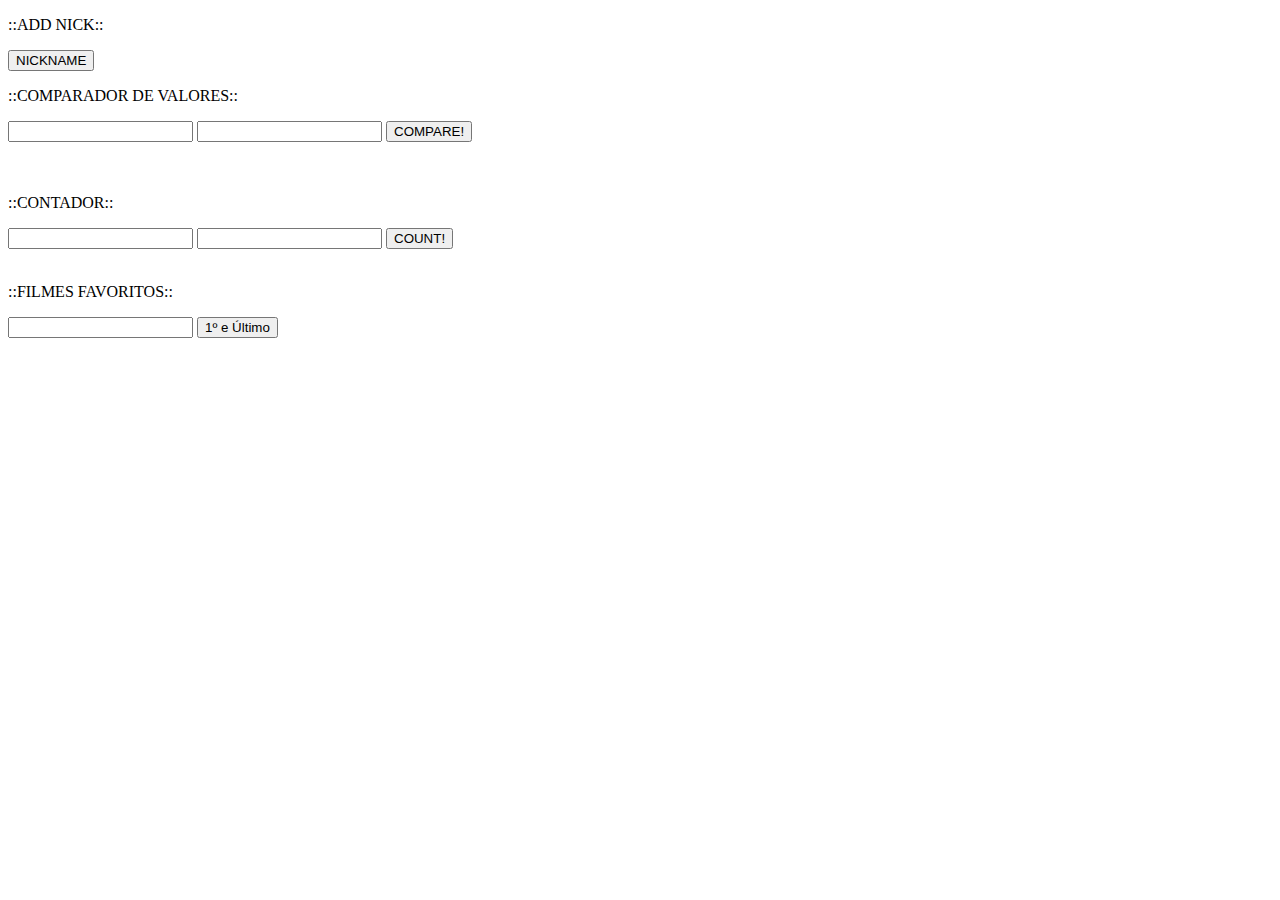
==== alcaxofra/index.html @ f15e5e49 "Add files via upload" ====
<!DOCTYPE html>
<html lang="pt-br">
<head>
    <meta charset="UTF-8">
    <meta name="viewport" content="width=device-width, initial-scale=1.0">
    <title>JavaScript - O INÍCIO</title>
</head>
<body>
    <!-- ADICIONAR NICKNAME -->
    <p>::ADD NICK::</p>
    <button onclick="nickname()">NICKNAME</button>

    <br>

    <!-- COMPARAR VALORES -->
    <p>::COMPARADOR DE VALORES::</p>
    <input id="value1" name="textinput" value="" type="text">
    <input id="value2" name="textinput" value="" type="text">
    <button onclick="comparation()">COMPARE!</button>

    <br>
    <br>
    <br>

    <!-- CONTADOR -->
    <p>::CONTADOR::</p>
    <input type="text" name="text" id="first-number">
    <input type="text" name="text" id="last-number">
    <button onclick="until_hundred()">COUNT!</button>

    <br>
    <br>

    <!-- FILMES FAVORITOS -->
    <p>::FILMES FAVORITOS::</p>
    <input type="text" name="text" id="movie">
    <button onclick="favorite_movie()" >1º e Último</button>

    <br>
    <br>
    <br>
    <br>

    <!-- JAVASCRIPT -->
    <script src="app.js"></script>

</body>
</html>
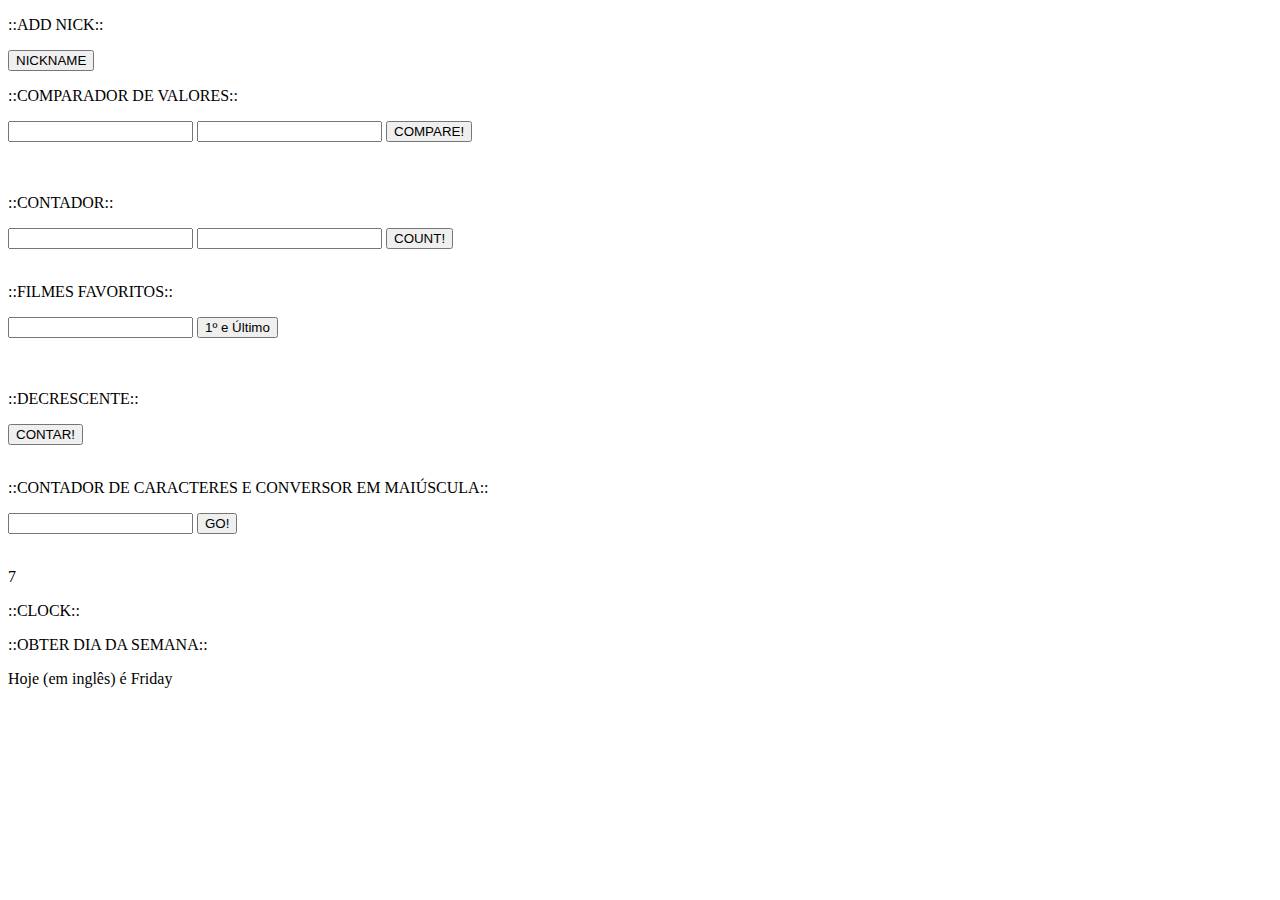
==== commit 057a5671: "Add files via upload" ====
--- a/alcaxofra/index.html
+++ b/alcaxofra/index.html
@@ -4,8 +4,13 @@
     <meta charset="UTF-8">
     <meta name="viewport" content="width=device-width, initial-scale=1.0">
     <title>JavaScript - O INÍCIO</title>
+    <link rel="stylesheet" href="style.css">
 </head>
 <body>
+    <header>
+
+    </header>
+
     <!-- ADICIONAR NICKNAME -->
     <p>::ADD NICK::</p>
     <button onclick="nickname()">NICKNAME</button>
@@ -39,10 +44,40 @@
     <br>
     <br>
     <br>
+
+    <!-- CONTADOR DECRESCENTE -->
+    <p>::DECRESCENTE::</p>
+    <button onclick="tenToOne()">CONTAR!</button>
+
+    <br>
+    <br>
+
+    <!-- CONTADOR DE CARACTERES E CONVESOR EM MAIÚSCULA -->
+    <p>::CONTADOR DE CARACTERES E CONVERSOR EM MAIÚSCULA::</p>
+    <input type="text" name="text" id="stringColector">
+    <button onclick="stringColector()">GO!</button>
+    <p class="print"></p>
+
+    <br>
+
+    <!-- RELÓGIO DIGITAL -->7
+    <p>::CLOCK::</p>
+    <p class="timer"></p>
+
+    <!-- OBTER O DIA DA SEMANA -->
+    <p>::OBTER DIA DA SEMANA::</p>
+    <p id="dayOp"></p>
+
+
     <br>
 
     <!-- JAVASCRIPT -->
     <script src="app.js"></script>
 
+    <br>
+    <br>
+    <br>
+    <br>
+
 </body>
 </html>
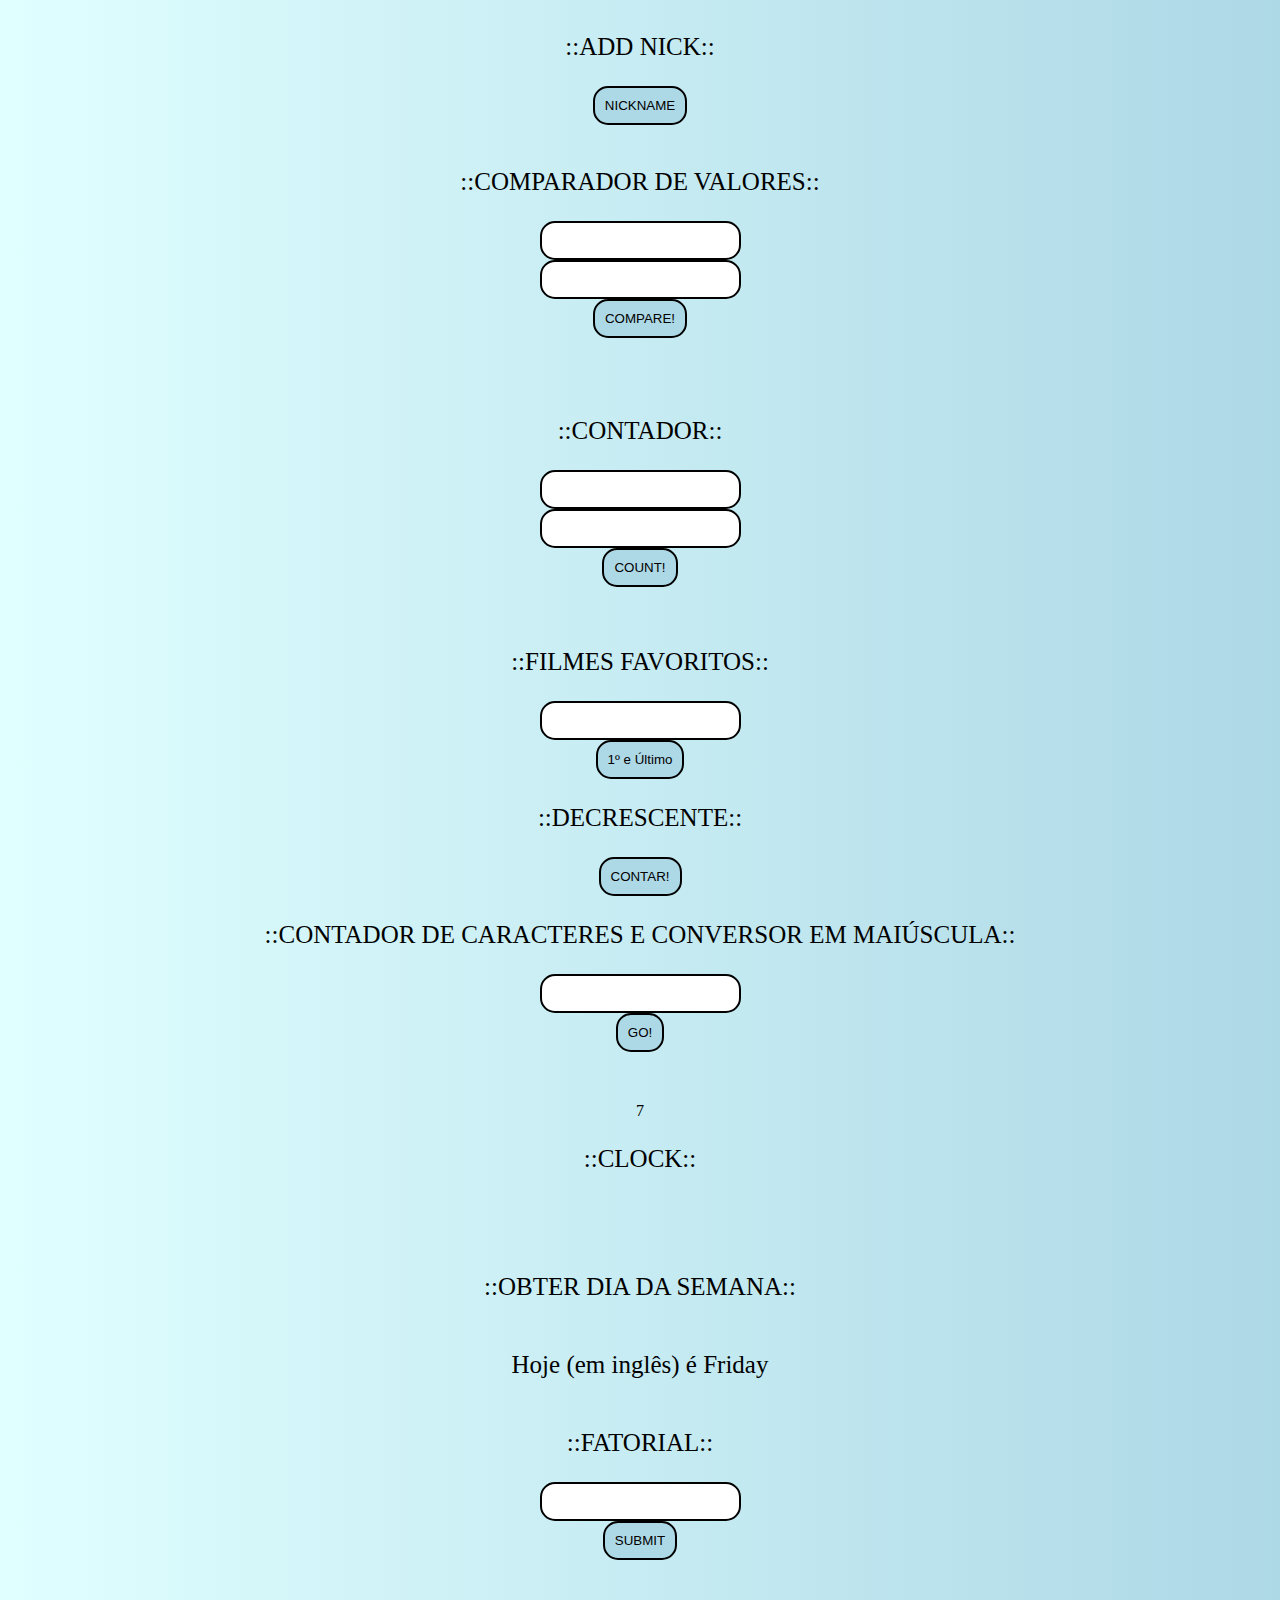
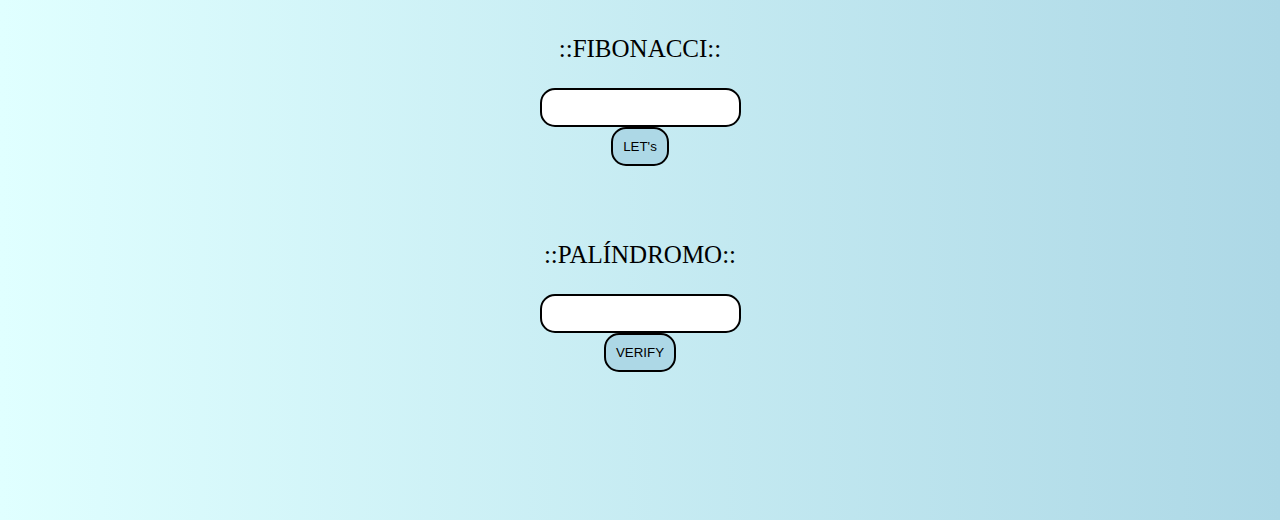
==== commit 9f3db114: "Add files via upload" ====
--- a/alcaxofra/index.html
+++ b/alcaxofra/index.html
@@ -41,16 +41,11 @@
     <input type="text" name="text" id="movie">
     <button onclick="favorite_movie()" >1º e Último</button>
 
-    <br>
-    <br>
-    <br>
 
     <!-- CONTADOR DECRESCENTE -->
     <p>::DECRESCENTE::</p>
     <button onclick="tenToOne()">CONTAR!</button>
 
-    <br>
-    <br>
 
     <!-- CONTADOR DE CARACTERES E CONVESOR EM MAIÚSCULA -->
     <p>::CONTADOR DE CARACTERES E CONVERSOR EM MAIÚSCULA::</p>
@@ -58,18 +53,40 @@
     <button onclick="stringColector()">GO!</button>
     <p class="print"></p>
 
-    <br>
 
     <!-- RELÓGIO DIGITAL -->7
     <p>::CLOCK::</p>
     <p class="timer"></p>
+
 
     <!-- OBTER O DIA DA SEMANA -->
     <p>::OBTER DIA DA SEMANA::</p>
     <p id="dayOp"></p>
 
 
+    <!-- FATORIAL -->
+    <p>::FATORIAL::</p>
+    <input type="text" name="text" id="fatorial">
+    <button onclick="fatoration()">SUBMIT</button>
+    <p id="fatorialPrint"></p>
+
+
+    <!-- FIBONACCI -->
+    <p>::FIBONACCI::</p>
+    <input type="text" name="text" id="fibonacci">
+    <button onclick="fibonacci()">LET's</button>
+    <p id="fibonacciPrint"></p>
+
+
+    <!-- PALINDROMO -->
+    <p>::PALÍNDROMO::</p>
+    <input type="text" name="text" id="palindromo">
+    <button onclick="palindromo()">VERIFY</button>
+    <p id="palindromoPrint"></p>
+
+
     <br>
+
 
     <!-- JAVASCRIPT -->
     <script src="app.js"></script>
--- a/alcaxofra/style.css
+++ b/alcaxofra/style.css
@@ -0,0 +1,24 @@
+body{
+    background: linear-gradient(90deg,lightcyan, lightblue);
+    display: flex;
+    flex-direction: column;
+    justify-content: center;
+    align-items: center;
+}
+button{
+    border: 2px solid black;
+    border-radius: 15px;
+    background-color: lightblue;
+    padding: 10px;
+}
+
+input{
+    border: 2px solid black;
+    border-radius: 15px;
+    padding: 10px;
+}
+
+p{
+    font-size: 25px;
+}
+
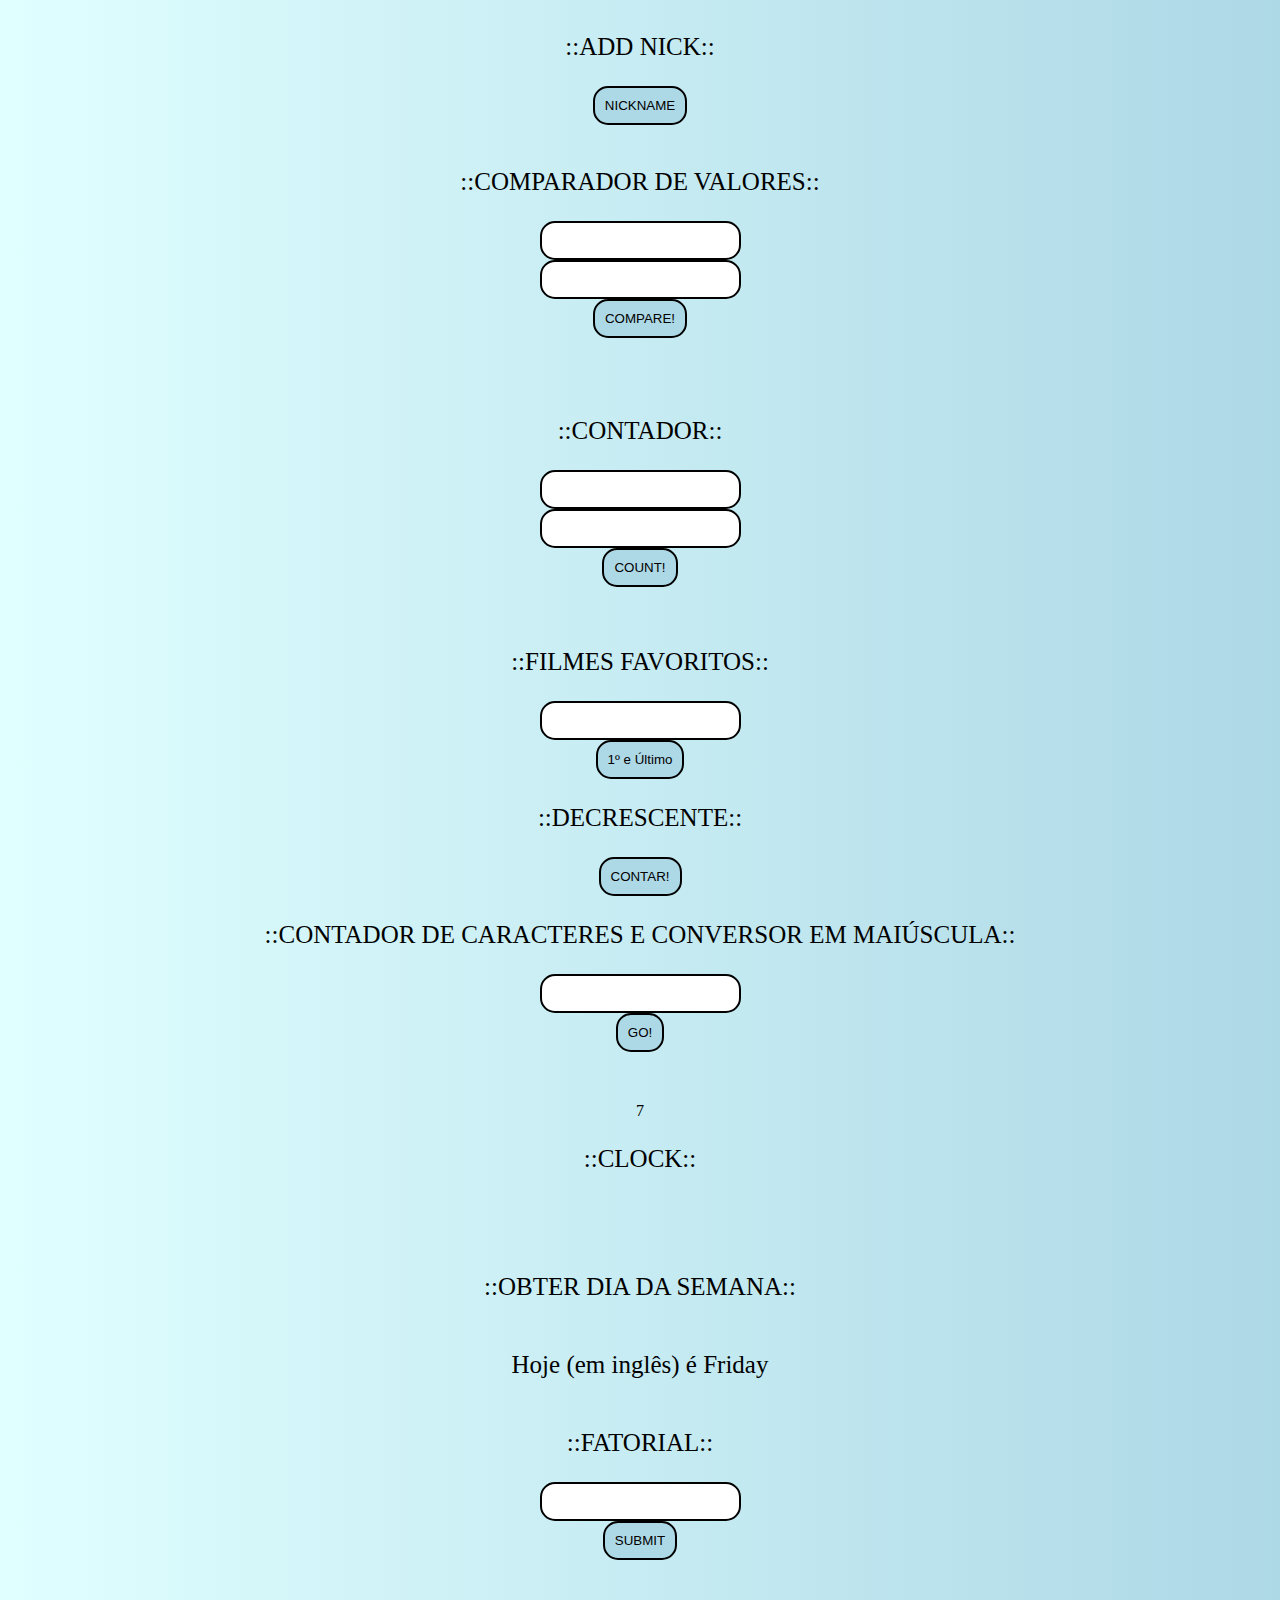
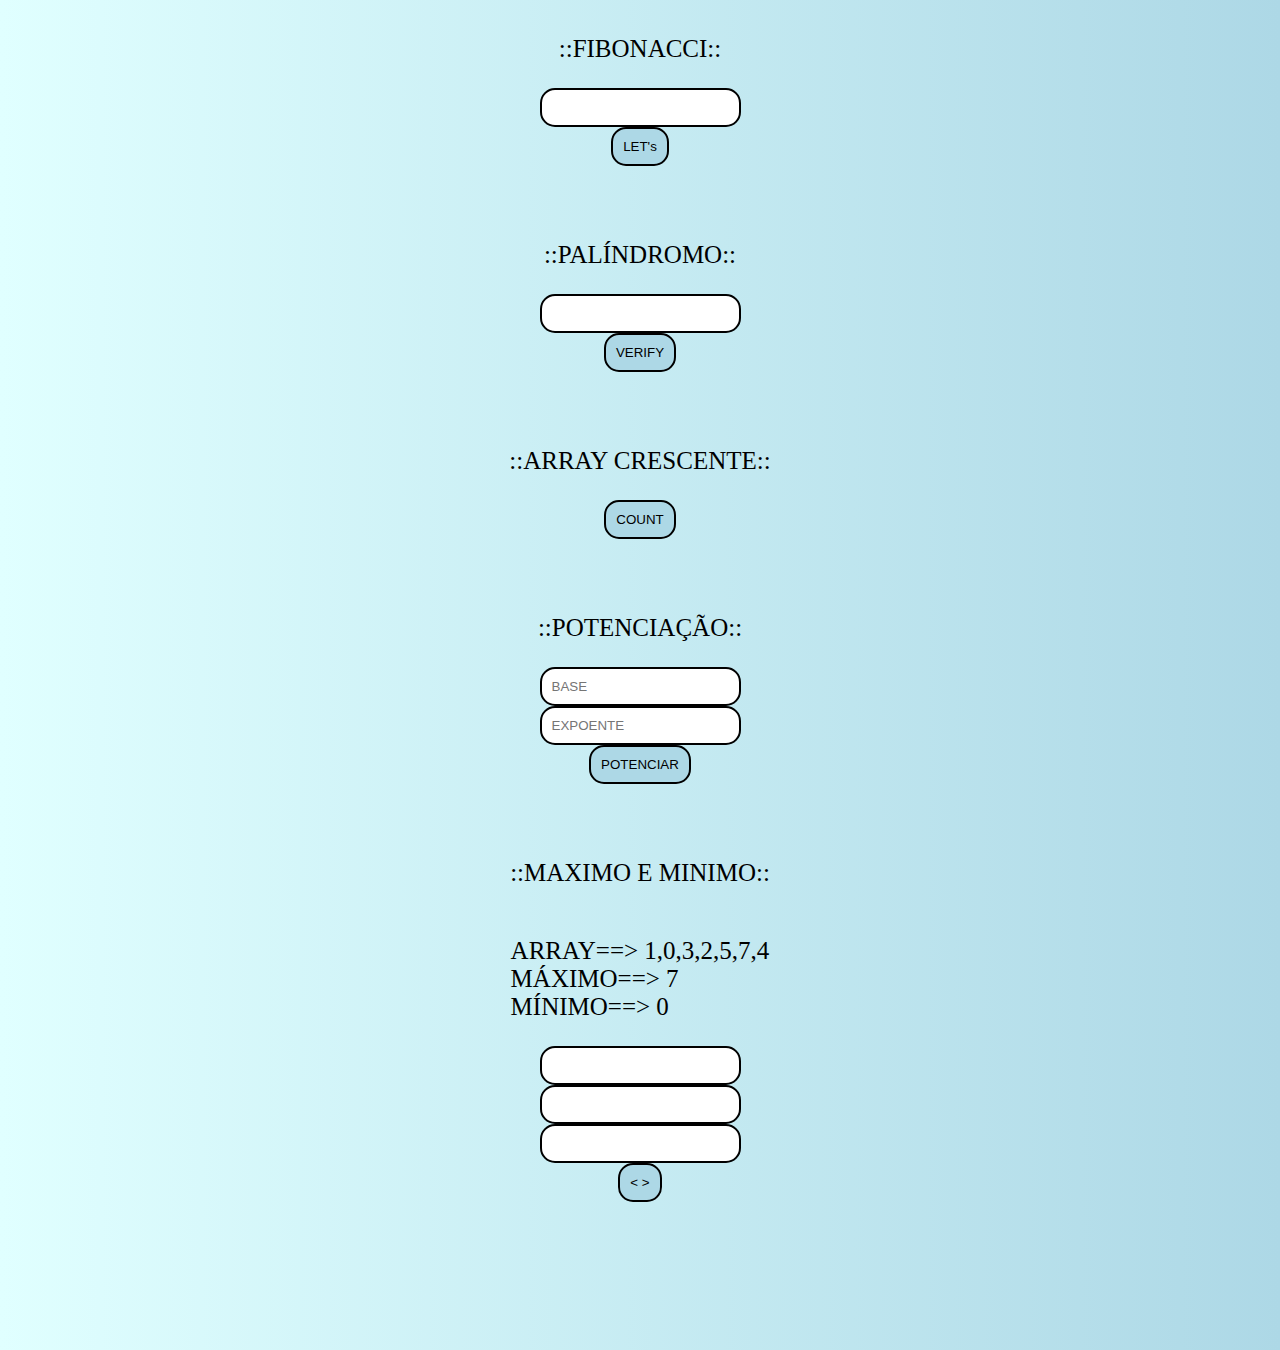
==== commit b16a922a: "Add files via upload" ====
--- a/alcaxofra/index.html
+++ b/alcaxofra/index.html
@@ -85,6 +85,31 @@
     <p id="palindromoPrint"></p>
 
 
+    <!-- ARRAY CRESCENTE -->
+    <p>::ARRAY CRESCENTE::</p>
+    <button onclick="growingNumber()">COUNT</button>
+    <p id="growingNumberPrint"></p>
+
+    <!-- POTENCIAÇÃO -->
+    <p>::POTENCIAÇÃO::</p>
+    <input type="number" name="" id="baseNumbers" placeholder="BASE">
+    <input type="number" name="" id="exposeNumbers" placeholder="EXPOENTE">
+    <button onclick="potenciation()">POTENCIAR</button>
+    <p id="potenciaPrint"></p>
+
+    <!-- MAXIMO E MINIMO -->
+    <p>::MAXIMO E MINIMO::</p>
+    <p id="maxMinPrint"></p>
+
+    <!-- CALCULADORA -->
+    <input type="number" name="" id="valueOne">
+    <input type="text" name="" id="operator">
+    <input type="number" name="" id="valueTwo">
+
+    <button onclick="calculator()">< ></button>
+    <p id="resultOperation"></p>
+    
+
     <br>
 
 
